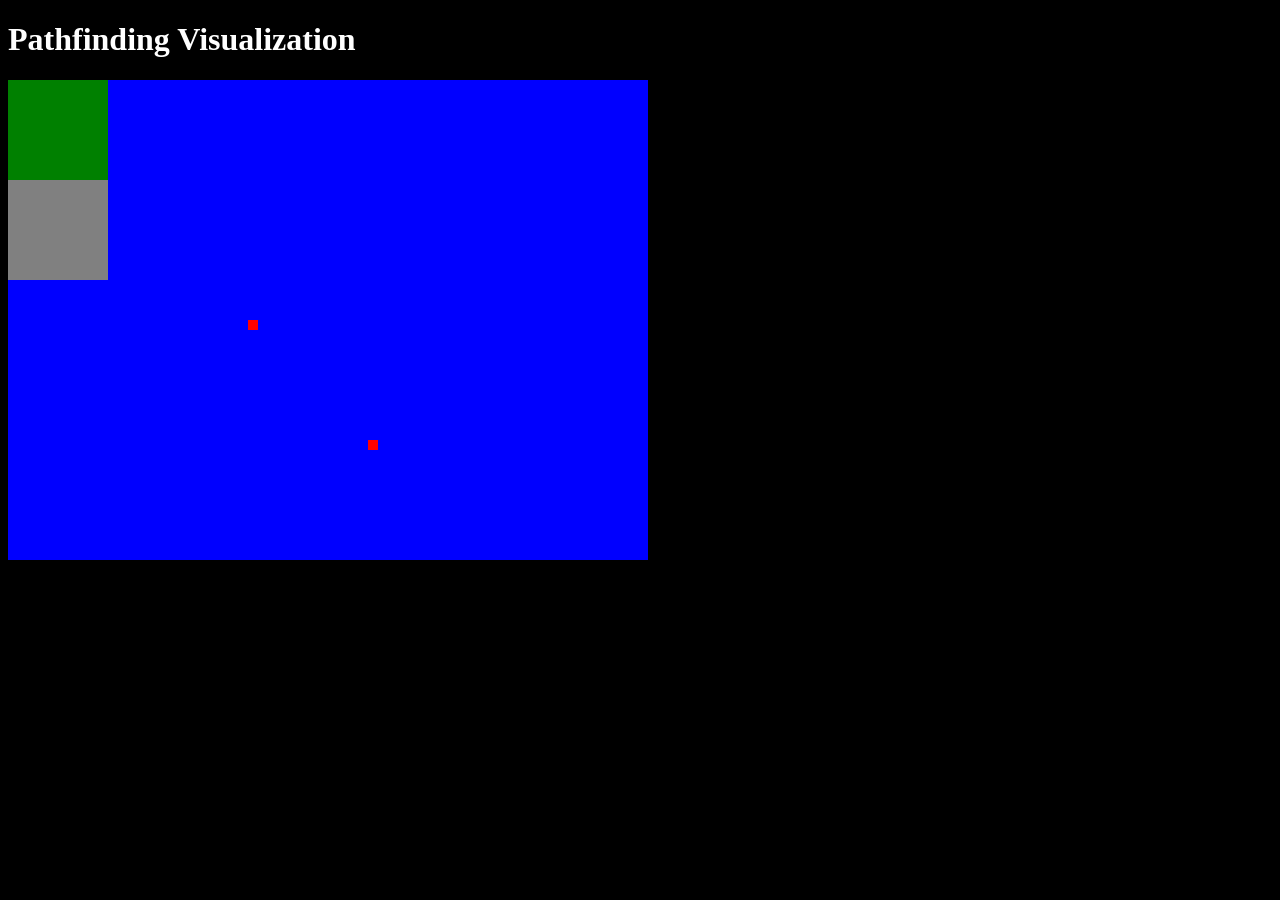
==== canvas.html @ 6d0a52c2 "add canvas and draw tiles" ====
<!doctype html>
<html>
    <header>
        <title>Pathfinding Visualization</title>
        <link rel="stylesheet" href="style.css">
    </header>
    <body>
        <h1>Pathfinding Visualization</h1>
        <canvas id="canvas">Browser does not support canvas.</canvas>
        <script src="script.js"></script>
    </body>
</html>
---- style.css ----
body {
    background: black;
    color: white;
}
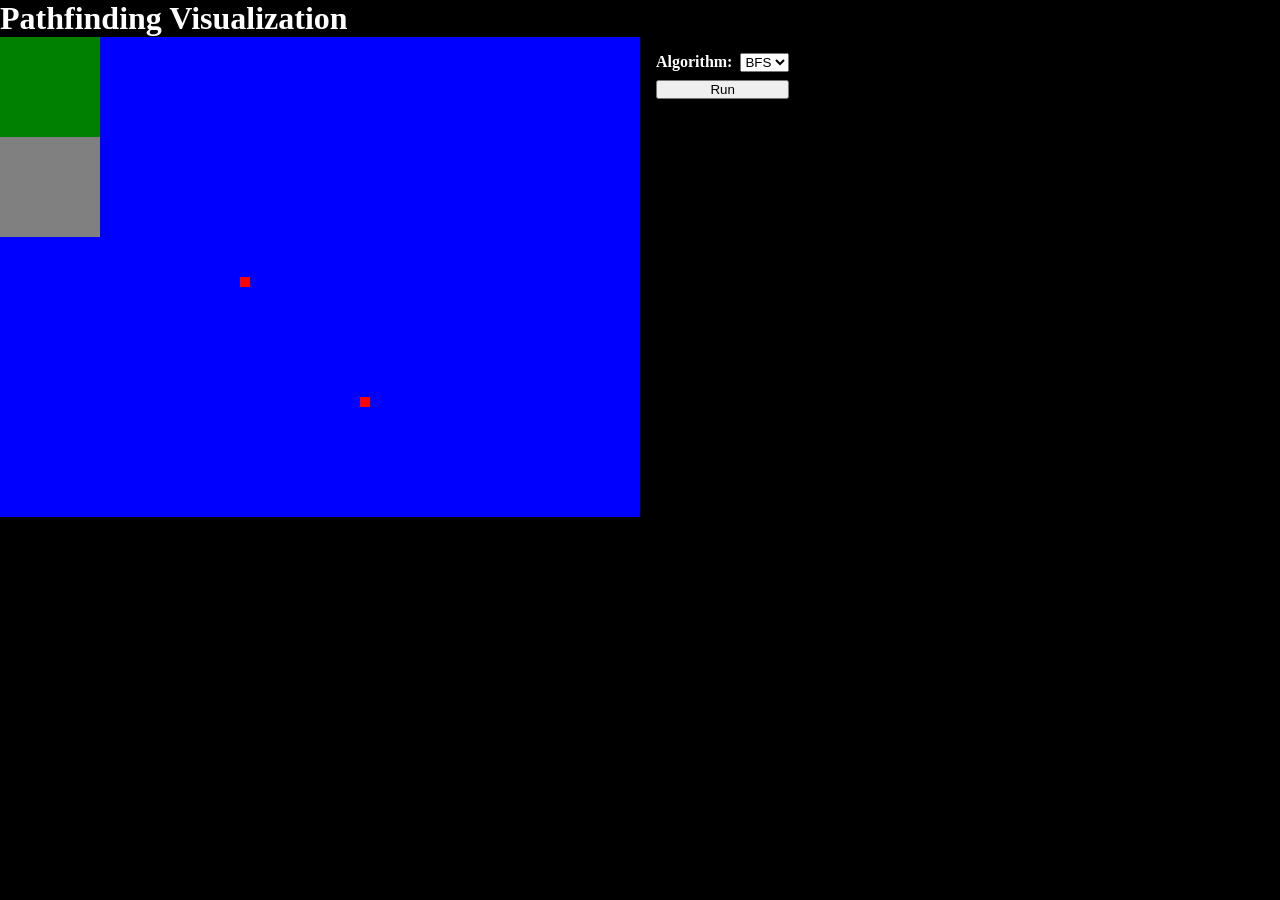
==== commit 58cf7d1b: "add algorithm select and run button" ====
--- a/canvas.html
+++ b/canvas.html
@@ -6,7 +6,19 @@
     </header>
     <body>
         <h1>Pathfinding Visualization</h1>
-        <canvas id="canvas">Browser does not support canvas.</canvas>
+        <div style="display: flex;">
+            <canvas id="canvas">Browser does not support canvas.</canvas>
+            <div id="option_panel">
+                <div style="display: flex;">
+                    <h4>Algorithm:</h4>
+                    <select id="select_algorithm" onchange="onchange_algorithm(this.value)">
+                        <option>BFS</option>
+                        <option>DFS</option>
+                    </select>
+                </div>
+                <button onclick="onclick_run();">Run</button>
+            </div>
+        </div>
         <script src="script.js"></script>
     </body>
 </html>
--- a/style.css
+++ b/style.css
@@ -1,4 +1,21 @@
+* {
+    margin: 0;
+    padding: 0;
+}
+
 body {
     background: black;
     color: white;
 }
+
+#option_panel {
+    display: flex;
+    flex-direction: column;
+    margin: 16px;
+}
+#option_panel > * {
+    margin-bottom: 8px;
+}
+#option_panel h4 {
+    margin-right: 8px;
+}
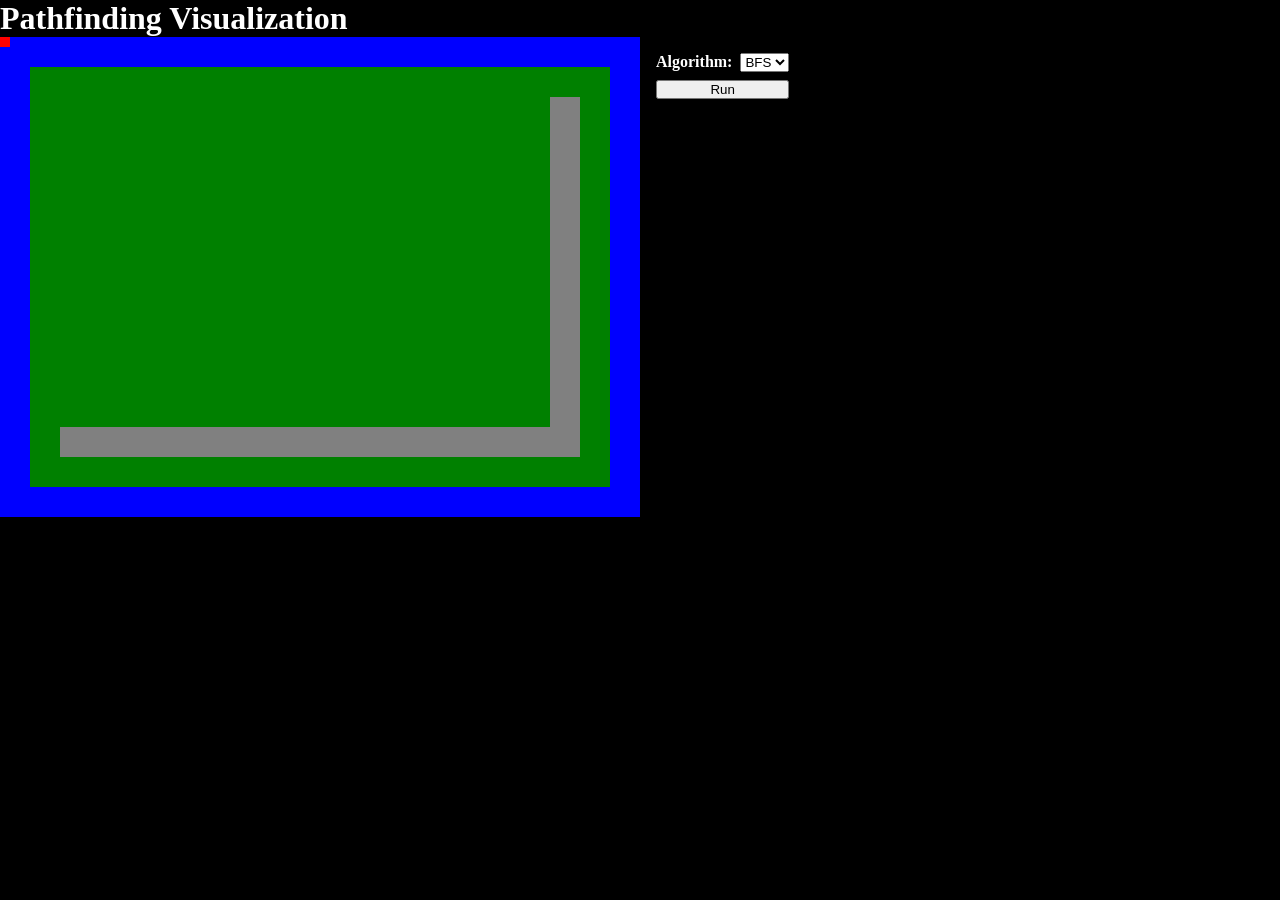
==== commit fb97a998: "add tile loading from worlds" ====
--- a/canvas.html
+++ b/canvas.html
@@ -19,6 +19,7 @@
                 <button onclick="onclick_run();">Run</button>
             </div>
         </div>
+        <script src="worlds.js"></script>
         <script src="script.js"></script>
     </body>
 </html>
